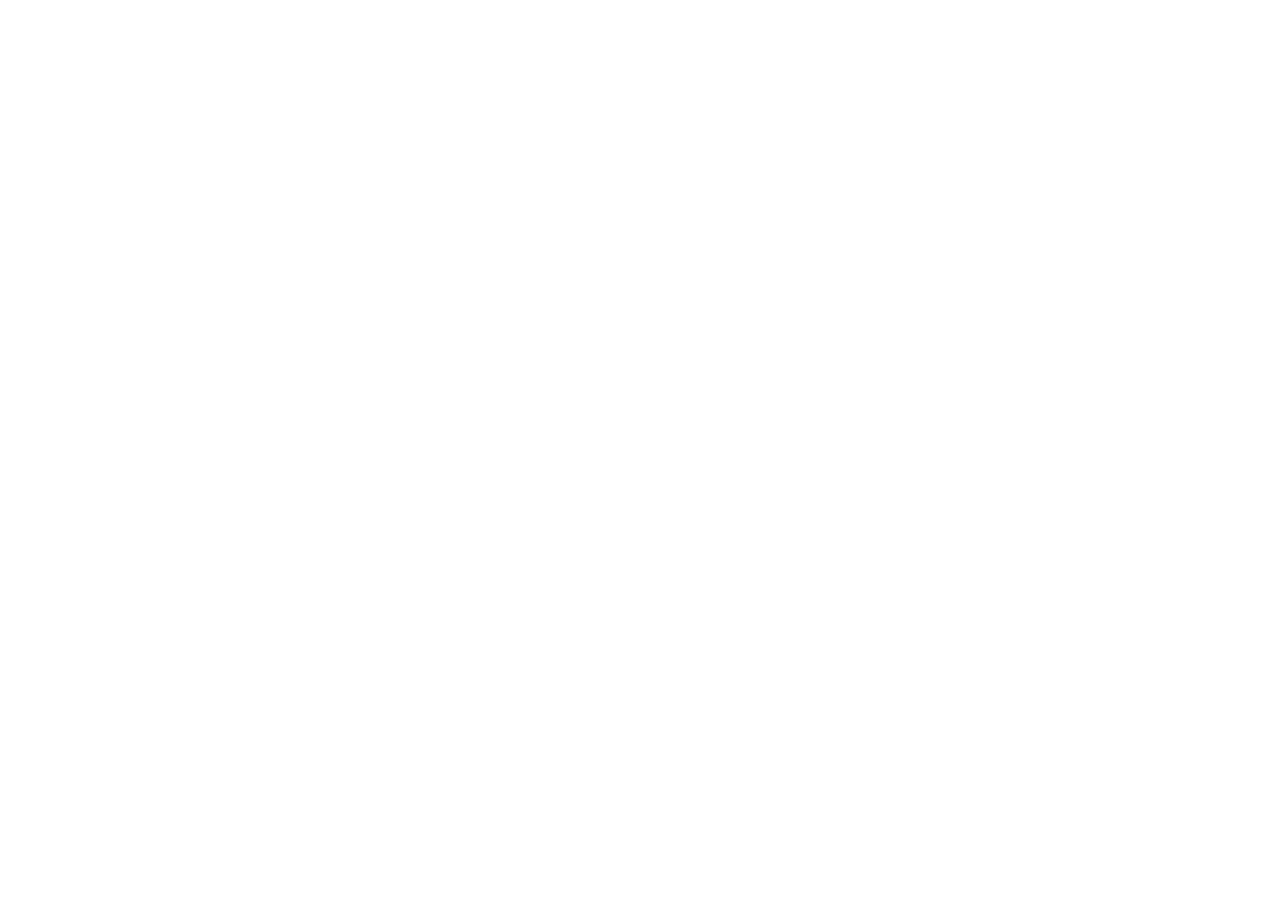
==== index.html @ ea6d58a9 "Practice Css" ====
<!DOCTYPE html>
<html lang="en">
<head>
    <meta charset="UTF-8">
    <meta name="viewport" content="width=device-width, initial-scale=1.0">
    <title>Document</title>
</head>
<body>
    
</body>
</html>
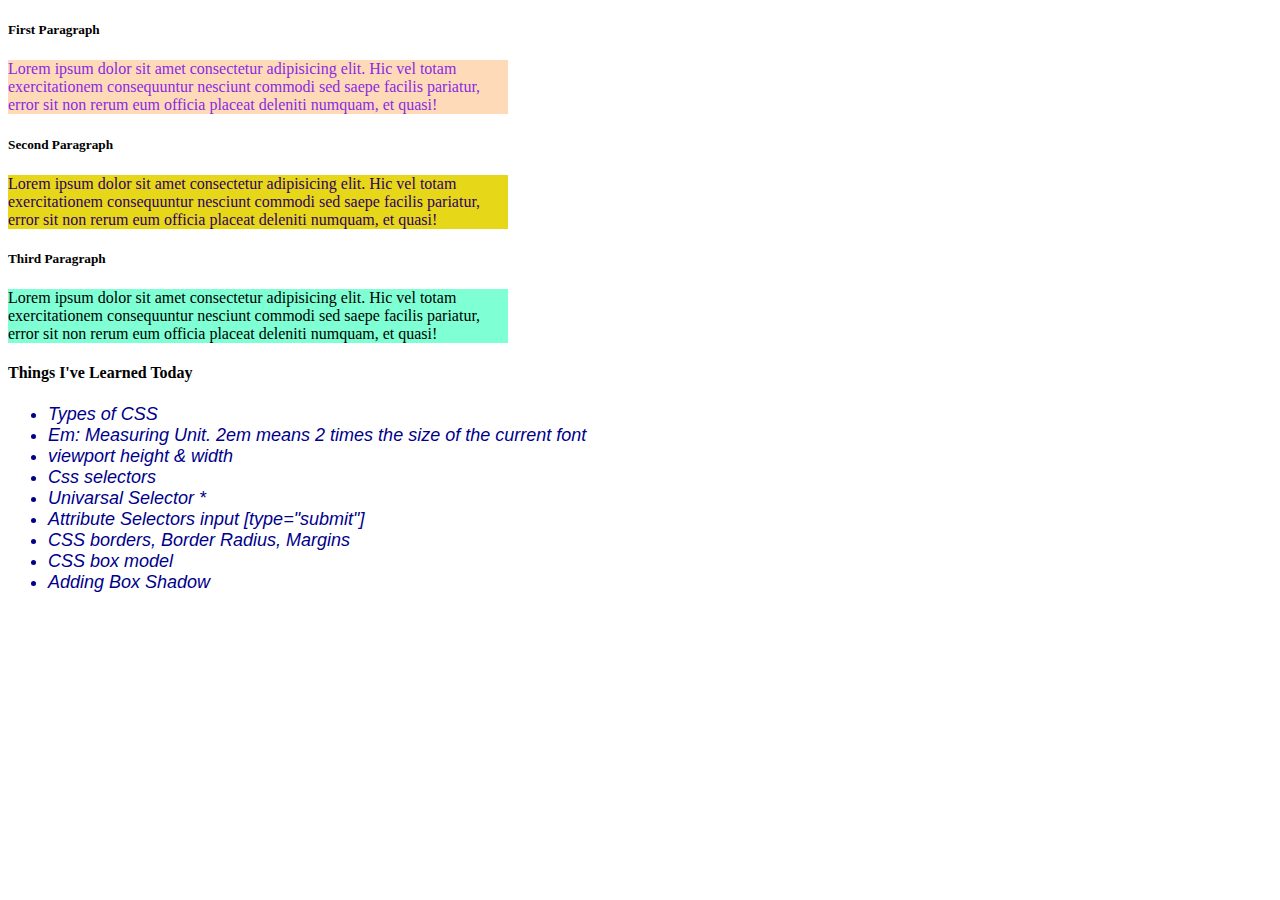
==== commit 5abccf90: "adding css file" ====
--- a/index.html
+++ b/index.html
@@ -3,9 +3,36 @@
 <head>
     <meta charset="UTF-8">
     <meta name="viewport" content="width=device-width, initial-scale=1.0">
-    <title>Document</title>
+    <title>CSS Styles</title>
+    <style>
+        .second-p{
+            width: 500px;
+            background-color: rgb(230, 216, 25);
+            color:rgb(49, 0, 99);
+        }
+    </style>
+    <link rel="stylesheet" href="Styles/external.css">
 </head>
 <body>
-    
+    <h5>First Paragraph</h5>
+    <p style="color:blueviolet;background-color: peachpuff; width: 500px;">Lorem ipsum dolor sit amet consectetur adipisicing elit. Hic vel totam exercitationem consequuntur nesciunt commodi sed saepe facilis pariatur, error sit non rerum eum officia placeat deleniti numquam, et quasi!</p>
+    <h5>Second Paragraph</h5>
+    <p class="second-p">Lorem ipsum dolor sit amet consectetur adipisicing elit. Hic vel totam exercitationem consequuntur nesciunt commodi sed saepe facilis pariatur, error sit non rerum eum officia placeat deleniti numquam, et quasi!</p>
+    <h5>Third Paragraph</h5>
+    <p id="third-p">Lorem ipsum dolor sit amet consectetur adipisicing elit. Hic vel totam exercitationem consequuntur nesciunt commodi sed saepe facilis pariatur, error sit non rerum eum officia placeat deleniti numquam, et quasi!</p>
+    <h4>Things I've Learned Today</h4>
+    <ul>
+        <li>Types of CSS</li>
+        <li>Em: Measuring Unit. 2em means 2 times the size of the current font</li>
+        <li>viewport height & width</li>
+        <li>Css selectors</li>
+        <li>Univarsal Selector *</li>
+        <li>Attribute Selectors input [type="submit"]
+        </li>
+        <li>CSS borders, Border Radius, Margins</li>
+        <li>CSS box model</li>
+        <li>Adding Box Shadow</li>
+        
+    </ul>
 </body>
 </html>--- a/Styles/external.css
+++ b/Styles/external.css
@@ -0,0 +1,10 @@
+#third-p{
+    background-color: aquamarine;
+    width: 500px;
+}
+ul{
+    font-family: 'Segoe UI', Tahoma, Geneva, Verdana, sans-serif;
+    font-size:large;
+    font-style: italic;
+    color:darkblue;
+}
